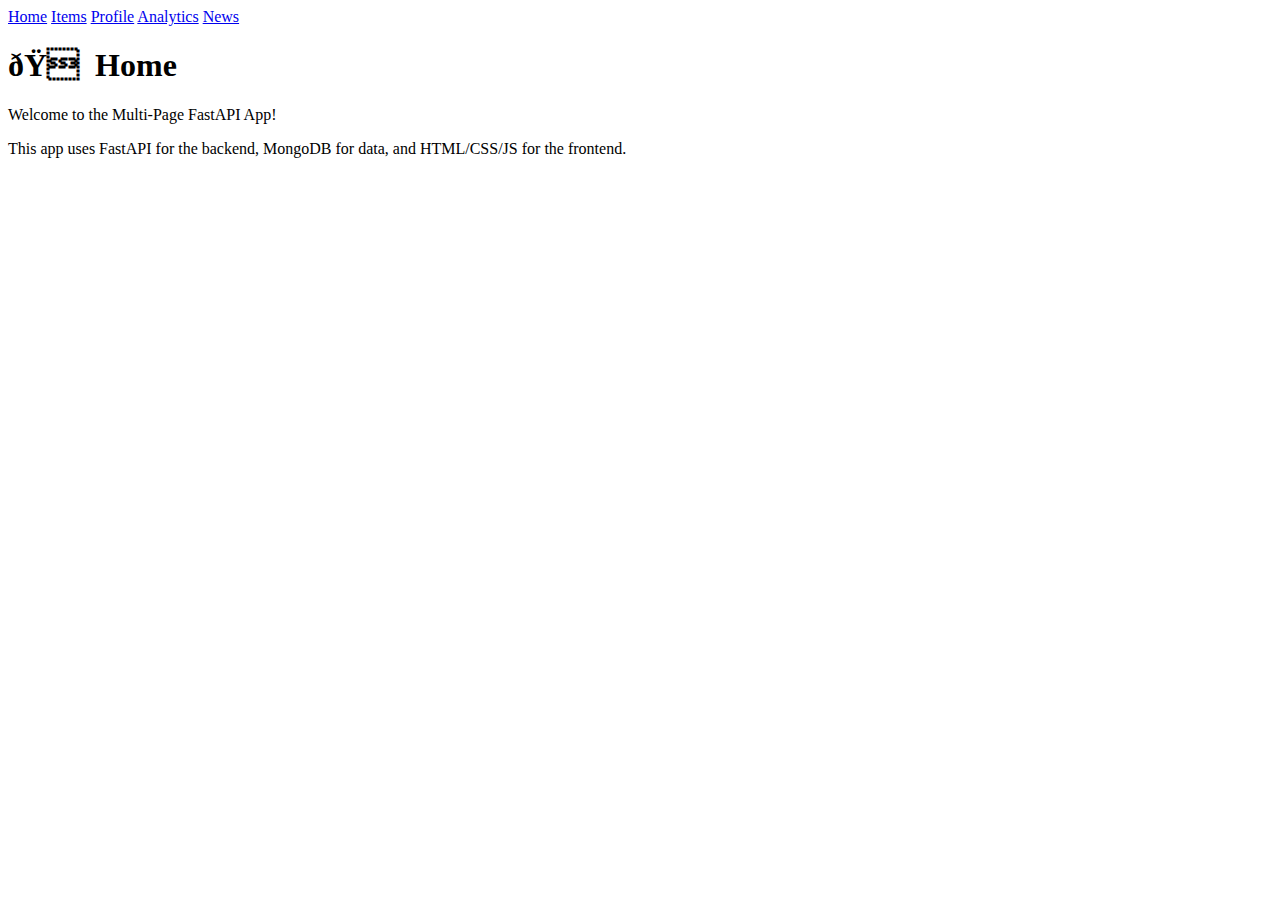
==== frontend/index.html @ aef73633 "initial commit" ====
<!DOCTYPE html PUBLIC "-//W3C//DTD XHTML 1.0 Strict//EN"
  "http://www.w3.org/TR/xhtml1/DTD/xhtml1-strict.dtd">
<html lang="en">
<head>
  <meta charset="ISO-8859-1" />
  <title>Home</title>
  <link rel="stylesheet" href="style.css" />
</head>
<body>
  <nav>
    <!-- Excited for the new Mission Impossible movie ? -->
    <a href="index.html">Home</a>
    <a href="items.html">Items</a>
    <a href="profile.html">Profile</a>
    <a href="analytics.html">Analytics</a>
    <a href="news.html">News</a>
  </nav>
  <div class="container">
    <h1>🏠 Home</h1>
    <p>Welcome to the Multi-Page FastAPI App!</p>
    <p>This app uses FastAPI for the backend, MongoDB for data, and HTML/CSS/JS for the frontend.</p>
  </div>
</body>
</html>
---- frontend/style.css ----
Aah I was too lazy to implement this
You can do it
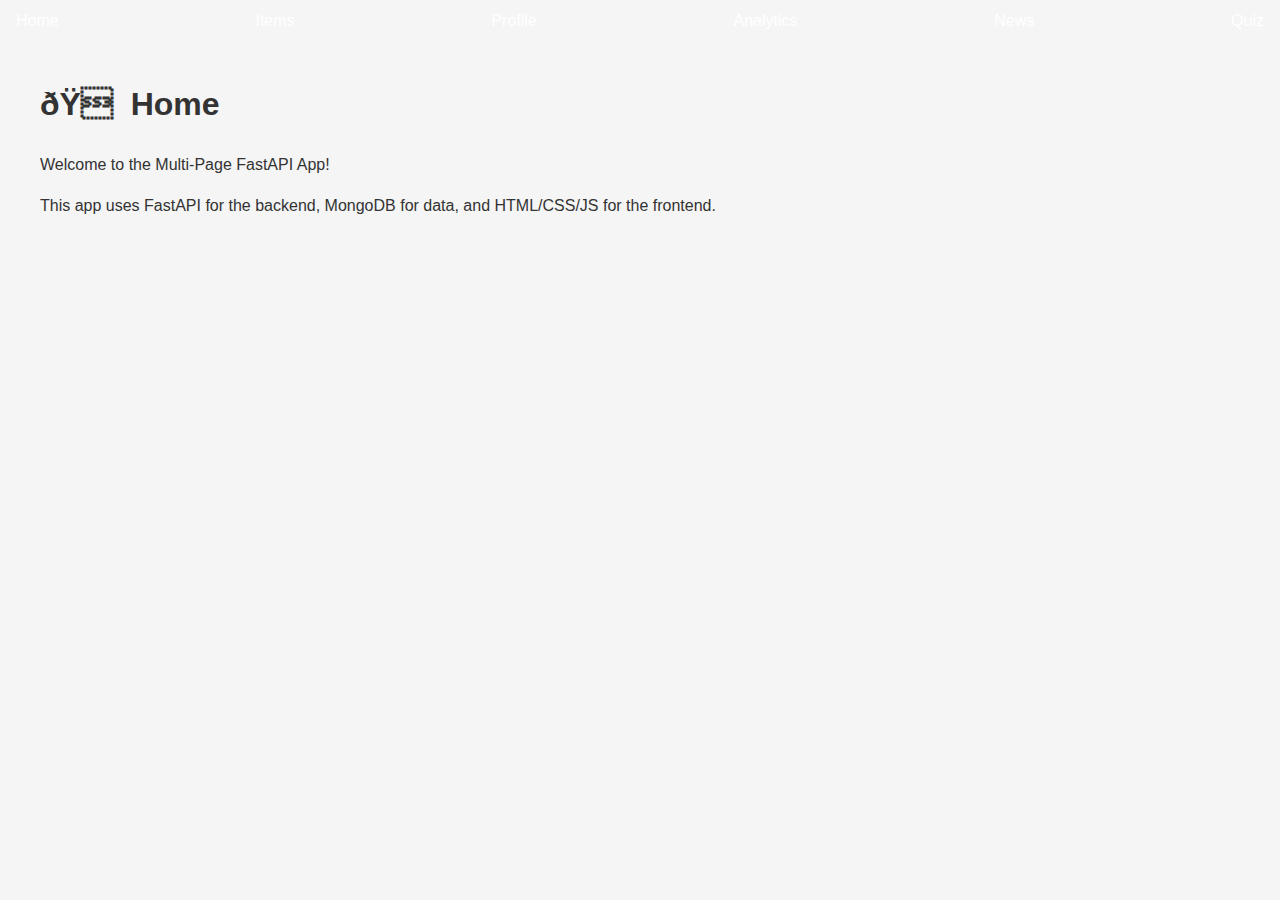
==== commit aef4fd0d: "Error 17: missing links in navbar" ====
--- a/frontend/index.html
+++ b/frontend/index.html
@@ -14,6 +14,7 @@
     <a href="profile.html">Profile</a>
     <a href="analytics.html">Analytics</a>
     <a href="news.html">News</a>
+    <a href="quiz.html">Quiz</a>
   </nav>
   <div class="container">
     <h1>🏠 Home</h1>
--- a/frontend/style.css
+++ b/frontend/style.css
@@ -1,2 +1,246 @@
-Aah I was too lazy to implement this
-You can do it+/* Main Styling */
+:root {
+    --primary-color: #3f51b5;
+    --secondary-color: #f50057;
+    --bg-color: #f5f5f5;
+    --text-color: #333;
+    --card-bg: #ffffff;
+    --border-color: #e0e0e0;
+  }
+  
+  body {
+    font-family: 'Roboto', Arial, sans-serif;
+    margin: 0;
+    padding: 0;
+    background-color: var(--bg-color);
+    color: var(--text-color);
+    line-height: 1.6;
+  }
+  
+  header {
+    background-color: var(--primary-color);
+    color: white;
+    padding: 1rem;
+    box-shadow: 0 2px 4px rgba(0, 0, 0, 0.1);
+  }
+  
+  nav {
+    display: flex;
+    justify-content: space-between;
+    align-items: center;
+  }
+  
+  nav ul {
+    list-style: none;
+    display: flex;
+    margin: 0;
+    padding: 0;
+  }
+  
+  nav li {
+    margin-right: 1rem;
+  }
+  
+  nav a {
+    color: white;
+    text-decoration: none;
+    padding: 0.5rem 1rem;
+    border-radius: 4px;
+    transition: background-color 0.3s;
+  }
+  
+  nav a:hover {
+    background-color: rgba(255, 255, 255, 0.2);
+  }
+  
+  .container {
+    max-width: 1200px;
+    margin: 0 auto;
+    padding: 1rem;
+  }
+  
+  /* Card Styling */
+  .card {
+    background-color: var(--card-bg);
+    border-radius: 8px;
+    box-shadow: 0 2px 8px rgba(0, 0, 0, 0.1);
+    margin-bottom: 1rem;
+    padding: 1.5rem;
+    transition: transform 0.3s, box-shadow 0.3s;
+  }
+  
+  .card:hover {
+    transform: translateY(-5px);
+    box-shadow: 0 4px 12px rgba(0, 0, 0, 0.15);
+  }
+  
+  /* Form Styling */
+  .form-group {
+    margin-bottom: 1rem;
+  }
+  
+  label {
+    display: block;
+    margin-bottom: 0.5rem;
+    font-weight: bold;
+  }
+  
+  input, textarea, select {
+    width: 100%;
+    padding: 0.75rem;
+    border: 1px solid var(--border-color);
+    border-radius: 4px;
+    font-size: 1rem;
+    transition: border-color 0.3s;
+  }
+  
+  input:focus, textarea:focus, select:focus {
+    border-color: var(--primary-color);
+    outline: none;
+    box-shadow: 0 0 0 2px rgba(63, 81, 181, 0.2);
+  }
+  
+  button {
+    background-color: var(--primary-color);
+    color: white;
+    border: none;
+    border-radius: 4px;
+    padding: 0.75rem 1.5rem;
+    cursor: pointer;
+    font-size: 1rem;
+    transition: background-color 0.3s;
+  }
+  
+  button:hover {
+    background-color: #303f9f;
+  }
+  
+  button.secondary {
+    background-color: var(--secondary-color);
+  }
+  
+  button.secondary:hover {
+    background-color: #c51162;
+  }
+  
+  /* Items page */
+  .items-container {
+    display: grid;
+    grid-template-columns: repeat(auto-fill, minmax(300px, 1fr));
+    gap: 1rem;
+  }
+  
+  /* Quiz page */
+  .quiz-container {
+    max-width: 800px;
+    margin: 2rem auto;
+  }
+  
+  .option {
+    display: block;
+    padding: 0.75rem;
+    margin-bottom: 0.5rem;
+    border: 1px solid var(--border-color);
+    border-radius: 4px;
+    cursor: pointer;
+    transition: background-color 0.3s;
+  }
+  
+  .option:hover {
+    background-color: rgba(63, 81, 181, 0.1);
+  }
+  
+  .selected {
+    background-color: var(--primary-color);
+    color: white;
+  }
+  
+  /* Analytics page */
+  .analytics-container {
+    display: grid;
+    grid-template-columns: 1fr 1fr;
+    gap: 2rem;
+  }
+  
+  .chart-container {
+    text-align: center;
+  }
+  
+  /* News page */
+  .news-scrollable {
+    max-height: 600px;
+    overflow-y: auto;
+    padding: 1rem;
+    border: 1px solid var(--border-color);
+    border-radius: 4px;
+    background-color: white;
+  }
+  
+  .news-item {
+    padding: 1rem;
+    margin-bottom: 1rem;
+    border-bottom: 1px solid var(--border-color);
+  }
+  
+  .news-item:last-child {
+    border-bottom: none;
+  }
+  
+  .news-item h3 {
+    margin-top: 0;
+    color: var(--primary-color);
+  }
+  
+  .news-item a {
+    color: var(--primary-color);
+    text-decoration: none;
+  }
+  
+  .news-item a:hover {
+    text-decoration: underline;
+  }
+  
+  .search-container {
+    display: flex;
+    gap: 1rem;
+    margin-bottom: 1rem;
+  }
+  
+  .hidden {
+    display: none;
+  }
+  
+  /* Attempt history styling */
+  .attempt-scrollable {
+    max-height: 300px;
+    overflow-y: auto;
+    padding: 0.5rem;
+  }
+  
+  .attempt-scrollable > div {
+    padding: 0.75rem;
+    margin-bottom: 0.5rem;
+    border-bottom: 1px solid var(--border-color);
+  }
+  
+  /* Responsive design */
+  @media (max-width: 768px) {
+    .analytics-container {
+      grid-template-columns: 1fr;
+    }
+    
+    .items-container {
+      grid-template-columns: repeat(auto-fill, minmax(250px, 1fr));
+    }
+  }
+  
+  @media (max-width: 480px) {
+    nav ul {
+      flex-direction: column;
+    }
+    
+    nav li {
+      margin-right: 0;
+      margin-bottom: 0.5rem;
+    }
+  }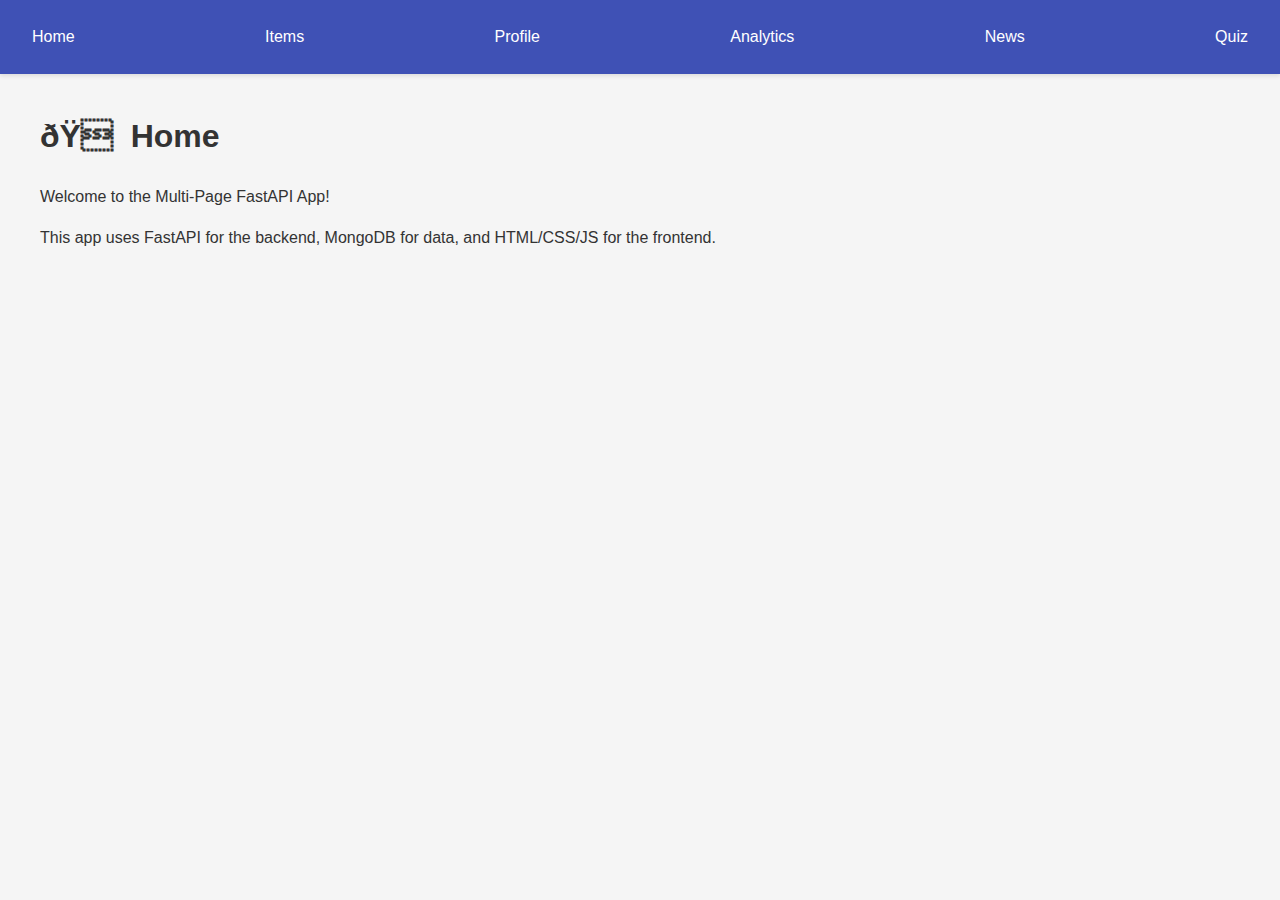
==== commit e518f3ec: "Error 19: Missing header tag in multiple files" ====
--- a/frontend/index.html
+++ b/frontend/index.html
@@ -7,15 +7,16 @@
   <link rel="stylesheet" href="style.css" />
 </head>
 <body>
-  <nav>
-    <!-- Excited for the new Mission Impossible movie ? -->
-    <a href="index.html">Home</a>
-    <a href="items.html">Items</a>
-    <a href="profile.html">Profile</a>
-    <a href="analytics.html">Analytics</a>
-    <a href="news.html">News</a>
-    <a href="quiz.html">Quiz</a>
-  </nav>
+  <header>
+    <nav>
+      <a href="index.html">Home</a>
+      <a href="items.html">Items</a>
+      <a href="profile.html">Profile</a>
+      <a href="analytics.html">Analytics</a>
+      <a href="news.html">News</a>
+      <a href="quiz.html">Quiz</a>
+    </nav>
+  </header>
   <div class="container">
     <h1>🏠 Home</h1>
     <p>Welcome to the Multi-Page FastAPI App!</p>
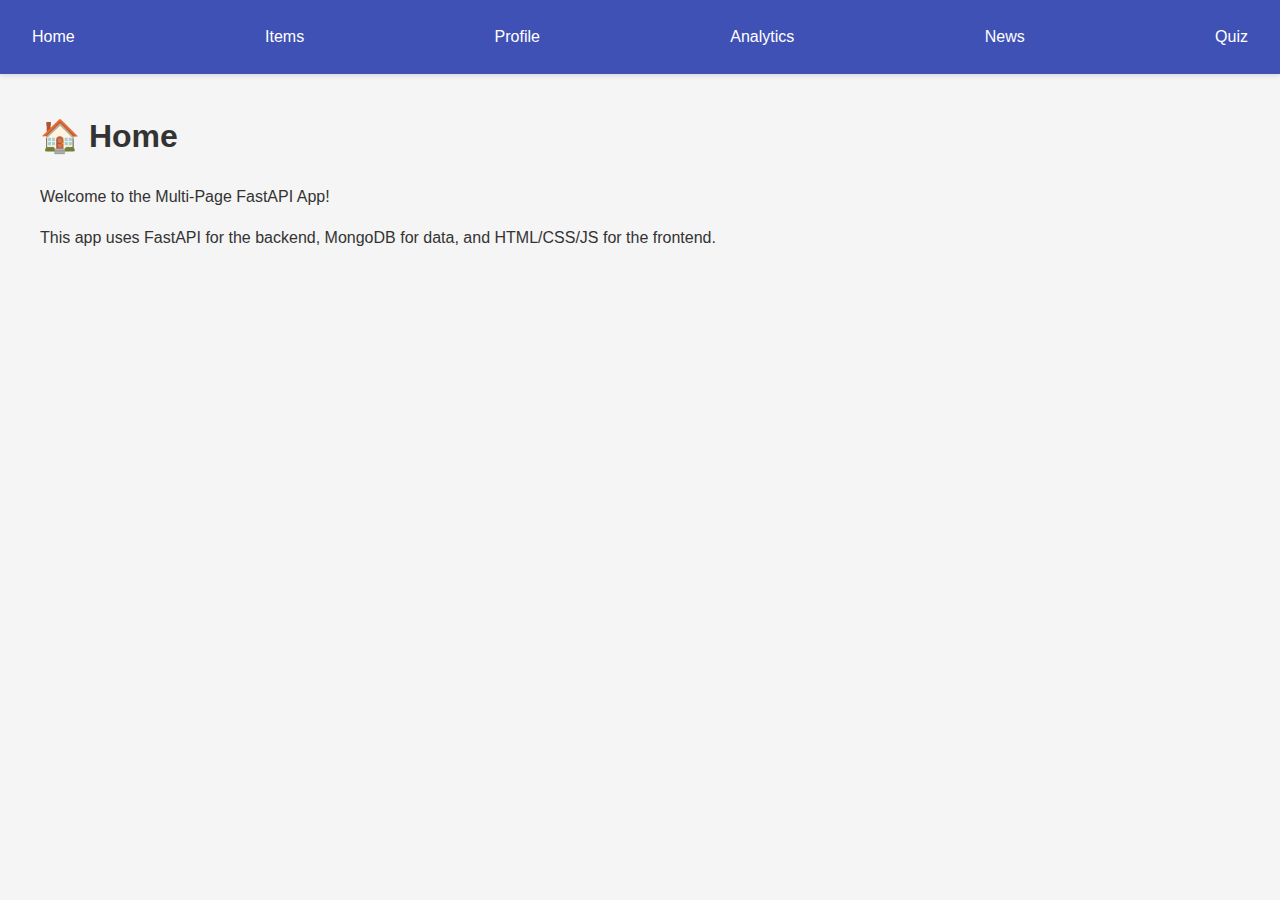
==== commit 34f15ebd: "Fixed error 21: changed charset" ====
--- a/frontend/index.html
+++ b/frontend/index.html
@@ -1,8 +1,7 @@
-<!DOCTYPE html PUBLIC "-//W3C//DTD XHTML 1.0 Strict//EN"
-  "http://www.w3.org/TR/xhtml1/DTD/xhtml1-strict.dtd">
+<!DOCTYPE html>
 <html lang="en">
 <head>
-  <meta charset="ISO-8859-1" />
+  <meta charset="UTF-8" />
   <title>Home</title>
   <link rel="stylesheet" href="style.css" />
 </head>
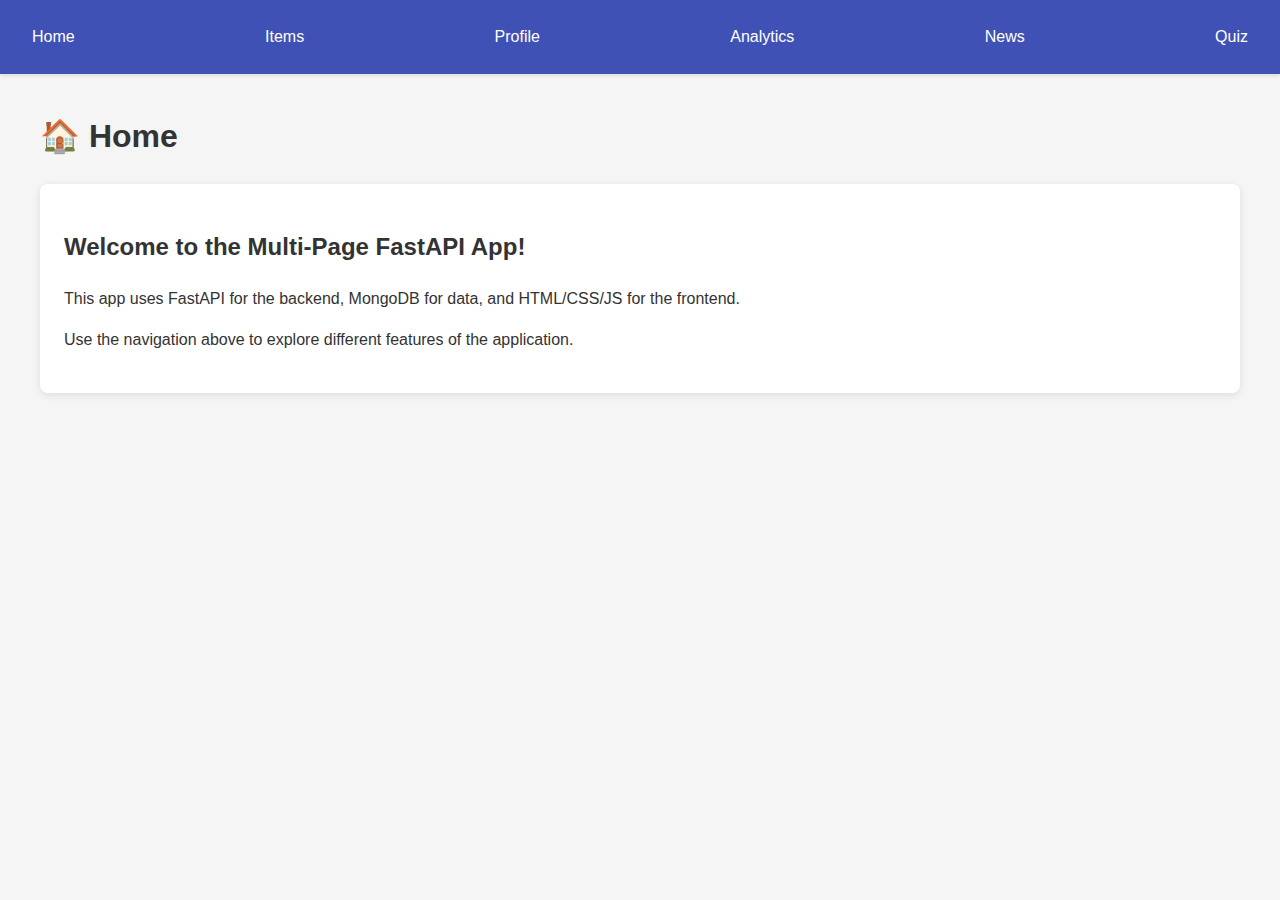
==== commit b390229f: "Error 22: implement misisng frontend" ====
--- a/frontend/index.html
+++ b/frontend/index.html
@@ -1,4 +1,4 @@
-<!DOCTYPE html>
+<!DOCTYPE html>
 <html lang="en">
 <head>
   <meta charset="UTF-8" />
@@ -8,6 +8,7 @@
 <body>
   <header>
     <nav>
+      <!-- Excited for the new Mission Impossible movie ? -->
       <a href="index.html">Home</a>
       <a href="items.html">Items</a>
       <a href="profile.html">Profile</a>
@@ -16,10 +17,16 @@
       <a href="quiz.html">Quiz</a>
     </nav>
   </header>
+  
   <div class="container">
     <h1>🏠 Home</h1>
-    <p>Welcome to the Multi-Page FastAPI App!</p>
-    <p>This app uses FastAPI for the backend, MongoDB for data, and HTML/CSS/JS for the frontend.</p>
+    <div class="card">
+      <h2>Welcome to the Multi-Page FastAPI App!</h2>
+      <p>This app uses FastAPI for the backend, MongoDB for data, and HTML/CSS/JS for the frontend.</p>
+      <p>Use the navigation above to explore different features of the application.</p>
+    </div>
   </div>
+  
+  <script src="scripts/home.js"></script>
 </body>
-</html>
+</html>